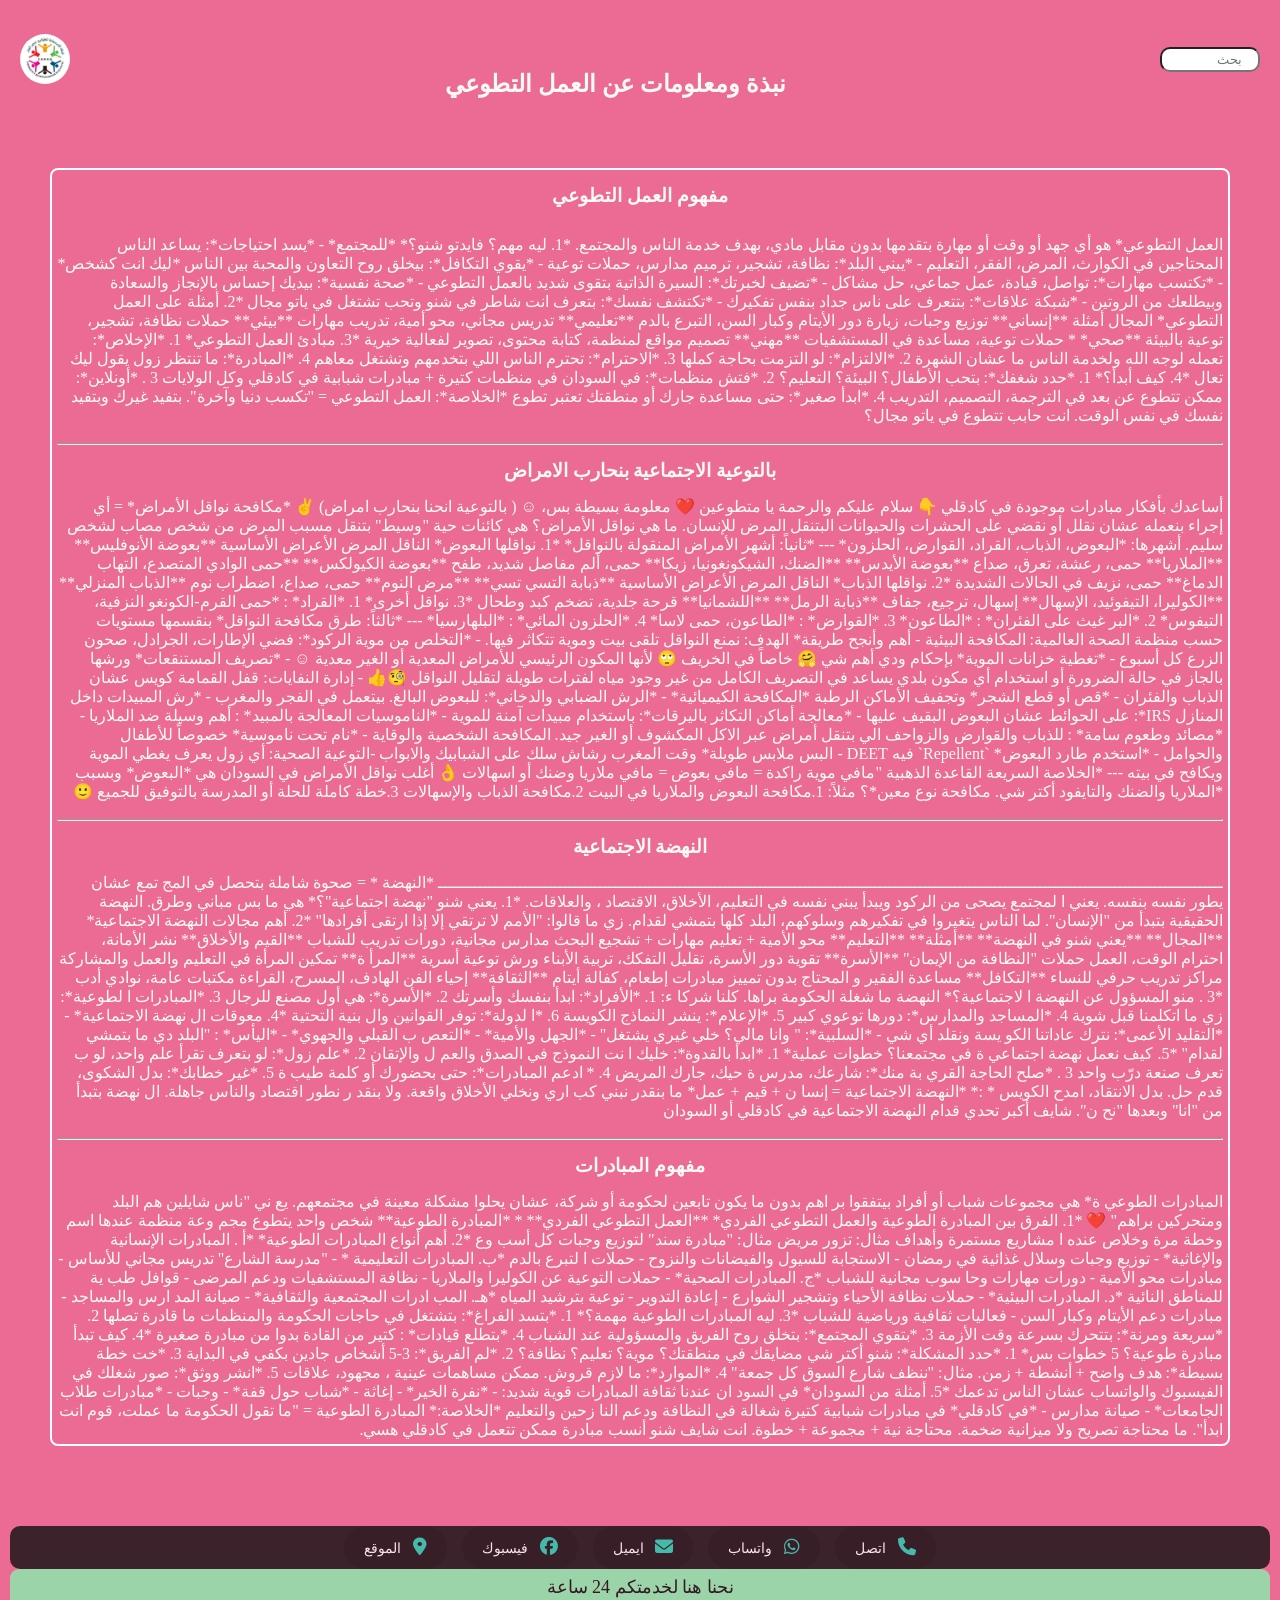
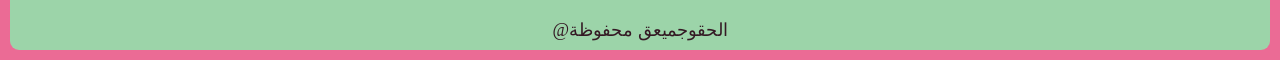
==== date.html @ 65541bb2 "Add files via upload" ====
<!DOCTYPE html>
<html lang="ar">
<head>
    <meta charset="UTF-8">
    <meta name="viewport" content="width=device-width, initial-scale=1.0">
     <meta name="author" content="Emad bred">
<title>الانسانية اول</title>
<link rel="stylesheet" href="https://cdnjs.cloudflare.com/ajax/libs/font-awesome/6.5.0/css/all.min.css">

<meta name="viewport" content="width=device-width, initial-scale=1.0">
<link rel="stylesheet" href="steyl.css">
</head>
<body>
    <div class="home">
    <div class="contenar_date">
      <nav>
        <img  class="logo" src="img/logo.jpg" alt="جاري التحميل...">
        <h2>نبذة ومعلومات عن العمل التطوعي</h2>
        <input id="dd" type="search" placeholder="بحث">
       </nav>
       </div>
       <div dir="rtl" class="dd">
        <p>
        <legend><h3>مفهوم العمل التطوعي</h3></legend>
        <br>
        العمل التطوعي* هو أي جهد أو وقت أو مهارة
             بتقدمها بدون مقابل مادي، بهدف خدمة
              الناس والمجتمع. *1. ليه
               مهم؟ فايدتو شنو؟* *للمجتمع* - *يسد احتياجات*:
               يساعد الناس المحتاجين في الكوارث، المرض، 
              الفقر، التعليم - *يبني البلد*: نظافة، تشجير،
               ترميم مدارس، حملات توعية - *يقوي التكافل*:
               بيخلق روح التعاون والمحبة بين الناس *ليك 
              انت كشخص* - *تكتسب مهارات*: تواصل، قيادة،
               عمل جماعي، حل مشاكل - *تضيف لخبرتك*:
               السيرة الذاتية بتقوى شديد بالعمل التطوعي - 
              *صحة نفسية*: بيديك إحساس بالإنجاز والسعادة
               وبيطلعك من الروتين - *شبكة علاقات*: بتتعرف 
              على ناس جداد بنفس تفكيرك - *تكتشف نفسك*:
               بتعرف انت شاطر في شنو وتحب تشتغل في
               ياتو مجال *2. أمثلة على العمل التطوعي*
               المجال أمثلة **إنساني** توزيع وجبات،
               زيارة دور الأيتام وكبار السن، التبرع
               بالدم **تعليمي** تدريس مجاني، محو 
              أمية، تدريب مهارات **بيئي** حملات
               نظافة، تشجير، توعية بالبيئة **صحي*
              * حملات توعية، مساعدة في المستشفيات 
              **مهني** تصميم مواقع لمنظمة، كتابة
               محتوى، تصوير لفعالية خيرية *3. مبادئ
               العمل التطوعي* 1. *الإخلاص*: تعمله لوجه
               الله ولخدمة الناس ما عشان الشهرة 2.
               *الالتزام*: لو التزمت بحاجة كملها 3. 
              *الاحترام*: تحترم الناس اللي بتخدمهم 
              وتشتغل معاهم 4. *المبادرة*: ما تنتظر
               زول يقول ليك تعال *4. كيف أبدأ؟* 1. *حدد
               شغفك*: بتحب الأطفال؟ البيئة؟ التعليم؟ 2.
               *فتش منظمات*: في السودان في منظمات كتيرة
               + مبادرات شبابية في كادقلي وكل الولايات 3
              . *أونلاين*: ممكن تتطوع عن بعد في الترجمة،
               التصميم، التدريب 4. *ابدأ صغير*: حتى مساعدة
               جارك أو منطقتك تعتبر تطوع *الخلاصة*: العمل
               التطوعي = "تكسب دنيا وآخرة". بتفيد غيرك
               وبتفيد نفسك في نفس الوقت. انت حابب
             تتطوع في ياتو مجال؟ 
            </p>
            <br>
            <hr>
      <div class="cc">
                <p>
                    <h3>بالتوعية
                         الاجتماعية بنحارب الامراض</h3>
                    أساعدك بأفكار مبادرات موجودة في كادقلي 👇
                     سلام عليكم
                      والرحمة يا متطوعين ❤️ معلومة بسيطة بس، 
                     ☺️ ( بالتوعية انحنا بنحارب امراض) ✌️ 
                     *مكافحة نواقل الأمراض* = أي إجراء بنعمله عشان نقلل أو نقضي على الحشرات والحيوانات البتنقل المرض للإنسان. ما هي نواقل الأمراض؟ هي كائنات حية "وسيط" بتنقل مسبب المرض من شخص مصاب لشخص سليم. أشهرها: *البعوض، الذباب، القراد، القوارض، الحلزون* --- *ثانياً: أشهر الأمراض المنقولة بالنواقل* *1. نواقلها البعوض* الناقل المرض الأعراض الأساسية **بعوضة الأنوفليس** **الملاريا** حمى، رعشة، تعرق، صداع **بعوضة الأيدس** 
                     **الضنك، الشيكونغونيا، زيكا** حمى، ألم مفاصل
                      شديد، طفح **بعوضة الكيولكس** **حمى الوادي 
                     المتصدع، التهاب الدماغ** حمى، نزيف في
                      الحالات الشديدة *2. نواقلها الذباب* 
                     الناقل المرض الأعراض الأساسية 
                     **ذبابة التسي تسي** **مرض النوم**
                      حمى، صداع، اضطراب نوم **الذباب 
                     المنزلي** **الكوليرا، التيفوئيد، 
                     الإسهال** إسهال، ترجيع، جفاف 
                     **ذبابة الرمل** **اللشمانيا**
                      قرحة جلدية، تضخم كبد وطحال
                      *3. نواقل أخرى* 1. *القراد*
                      : *حمى القرم-الكونغو
                      النزفية، التيفوس* 2. *البر
                     غيث على الفئران* : *الطاعون* 3. 
                     *القوارض* : *الطاعون، حمى لاسا* 4.
                      *الحلزون المائي* : *البلهارسيا*
                      --- *ثالثاً: طرق مكافحة النواقل*
                      بنقسمها مستويات حسب منظمة الصحة 
                     العالمية: المكافحة البيئية 
                     - أهم وأنجح طريقة* الهدف:
                      نمنع النواقل تلقى بيت وموية 
                     تتكاثر فيها. - *التخلص من موية 
                     الركود*: فضي الإطارات، الجرادل،
                      صحون الزرع كل أسبوع - *تغطية
                      خزانات الموية* بإحكام ودي 
                     أهم شي 🤗 خاصاً في الخريف 🙄 لأنها
                      المكون الرئيسي للأمراض المعدية
                      أو الغير معدية ☺️ - *تصريف 
                     المستنقعات* ورشها بالجاز في حالة 
                     الضرورة أو استخدام أي مكون بلدي
                      يساعد في التصريف الكامل من غير 
                     وجود مياه لفترات طويلة لتقليل 
                     النواقل 🧐👍 - إدارة
                      النفايات: قفل القمامة كويس عشان
                      الذباب والفئران - *قص أو قطع الشجر*
                      وتجفيف الأماكن الرطبة *المكافحة 
                     الكيميائية* - *الرش الضبابي 
                     والدخاني*: للبعوض البالغ.
                      بيتعمل في الفجر والمغرب 
                     - *رش المبيدات داخل المنازل IRS*: على الحوائط عشان البعوض البقيف عليها - *معالجة أماكن التكاثر باليرقات*: باستخدام مبيدات آمنة للموية - *الناموسيات المعالجة بالمبيد* : أهم وسيلة ضد الملاريا - *مصائد وطعوم سامة* : للذباب والقوارض والزواحف الي بتنقل أمراض عبر الاكل المكشوف أو الغير جيد. المكافحة الشخصية والوقاية - *نام تحت ناموسية* خصوصاً للأطفال والحوامل - *استخدم طارد
                      البعوض* `Repellent` فيه DEET - البس ملابس طويلة* وقت المغرب 
                     رشاش سلك على الشبابيك والابواب -التوعية الصحية: أي زول يعرف يغطي الموية ويكافح في بيته --- *الخلاصة السريعة القاعدة الذهبية "مافي موية راكدة = مافي بعوض = مافي ملاريا وضنك أو اسهالات 👌 أغلب نواقل الأمراض في السودان هي *البعوض* وبسبب *الملاريا والضنك والتايفود أكتر شي. مكافحة نوع معين*؟ مثلاً: 1.مكافحة البعوض والملاريا في البيت 2.مكافحة الذباب والإسهالات 3.خطة كاملة للحلة أو المدرسة بالتوفيق للجميع 🙂
                </p>
            </div>
            <br>
            <hr>
       <div class="cc">
                <p>
                    <h3>النهضة الاجتماعية</h3>
                    ـــــــــــــــــــــــــــــــــــــــــــــــــــــــــــــــــــــــــــــــــــــــــــــــــــــــــــــــــــــــــــــــــــــــــــــــــــــــــــــ 
                    *النهضة 
                    * = صحوة شاملة بتحصل في المج
                    تمع عشان يطور نفسه بنفسه. يعني ا
                    لمجتمع يصحى من الركود ويبدأ يبني
                     نفسه في التعليم، الأخلاق، الاقتصاد
                    ، والعلاقات. *1. يعني شنو "نهضة اجتماعية"؟* هي ما بس مباني 
                    وطرق. النهضة الحقيقية بتبدأ من "الإنسان". لما الناس يتغيروا في تفكيرهم وسلوكهم، البلد كلها بتمشي لقدام. زي ما قالوا: "الأمم لا ترتقي إلا إذا ارتقى أفرادها" *2. أهم مجالات النهضة الاجتماعية* **المجال** **يعني شنو في النهضة** **أمثلة** **التعليم** محو الأمية + تعليم مهارات
                     + تشجيع البحث مدارس مجانية، دورات
                     تدريب للشباب **القيم والأخلاق** نشر 
                     الأمانة، احترام الوقت، العمل حملات 
                    "النظافة من الإيمان" **الأسرة** تقوية 
                    دور الأسرة، تقليل التفكك، تربية 
                    الأبناء ورش توعية أسرية **المرأ
                    ة** تمكين المرأة في التعليم والعمل 
                    والمشاركة مراكز تدريب حرفي للنساء
                     **التكافل** مساعدة الفقير و
                    المحتاج بدون تمييز مبادرات إطعام،
                     كفالة أيتام **الثقافة** إحياء
                     الفن الهادف، المسرح، القراءة 
                    مكتبات عامة، نوادي أدب *3
                    . منو المسؤول عن النهضة ا
                    لاجتماعية؟* النهضة ما شغلة
                     الحكومة براها. كلنا شركا
                    ء: 1. *الأفراد*: ابدأ بنفسك
                     وأسرتك 2. *الأسرة*: هي أول
                     مصنع للرجال 3. *المبادرات ا
                    لطوعية*: زي ما اتكلمنا قبل
                     شوية 4. *المساجد والمدارس*: 
                    دورها توعوي كبير 5. *الإعلام*: 
                    ينشر النماذج الكويسة 6. *ا
                    
                    
                    لدولة*: توفر القوانين وال
                    بنية التحتية *4. معوقات ال
                    نهضة الاجتماعية* - *التقليد
                     الأعمى*: نترك عاداتنا الكو
                    يسة ونقلد أي شي - *السلبية*: "
                    وانا مالي؟ خلي غيري يشتغل"
                     - *الجهل والأمية* - *التعص
                    ب القبلي والجهوي* - *اليأس*
                    : "البلد دي ما بتمشي لقدام"
                     *5. كيف نعمل نهضة اجتماعي
                    ة في مجتمعنا؟ خطوات عملية*
                     1. *ابدأ بالقدوة*: خليك ا
                    نت النموذج في الصدق والعم
                    ل والإتقان 2. *علم زول*: لو
                     بتعرف تقرأ علم واحد، لو ب
                    تعرف صنعة درّب واحد 3
                    . *صلح الحاجة القري
                    بة منك*: شارعك، مدرس
                    ة حيك، جارك المريض 4. *
                    ادعم المبادرات*: حتى 
                     بحضورك أو كلمة طيب
                    
                    ة 5. *غير خطابك*: بدل
                     الشكوى، قدم حل. بدل 
                    الانتقاد، امدح الكويس *
                    :* *النهضة الاجتماعية = إنسا
                    ن + قيم + عمل* ما بنقدر نبني كب
                    
                    اري ونخلي الأخلاق واقعة. ولا بنقد
                    ر نطور اقتصاد والناس جاهلة. ال
                    
                    نهضة بتبدأ من "انا" وبعدها "نح
                    ن". شايف أكبر تحدي قدام النهضة 
                    الاجتماعية في كادقلي أو السودان
                  

                </p>
       </div>
       <br>
       <hr>
        <div class="cc">
        <p>
            <h3>مفهوم المبادرات</h3>
           المبادرات الطوعي
           ة* هي مجموعات شباب أو أفراد بيتفقوا بر
           
           اهم بدون ما يكون تابعين لحكومة أو شركة،
            عشان يحلوا مشكلة معينة في مجتمعهم. يع
           ني "ناس شايلين هم البلد ومتحركين براهم" ❤️
            *1. الفرق بين المبادرة الطوعية والعمل 
           التطوعي الفردي* **العمل التطوعي الفردي** *
           *المبادرة الطوعية** شخص واحد يتطوع مجم
           
           وعة منظمة عندها اسم وخطة مرة وخلاص عنده
           ا مشاريع مستمرة وأهداف مثال: تزور مريض 
           مثال: "مبادرة سند" لتوزيع وجبات كل أسب
           وع *2. أهم أنواع المبادرات الطوعية* *أ
           . المبادرات الإنسانية والإغاثية* - توزيع
            وجبات وسلال غذائية في رمضان - الاستجابة
            للسيول والفيضانات والنزوح - حملات ا
           لتبرع بالدم *ب. المبادرات التعليمية
           * - "مدرسة الشارع" تدريس مجاني للأساس 
           - مبادرات محو الأمية - دورات مهارات وحا
           سوب مجانية للشباب *ج. المبادرات الصحية*
            - حملات التوعية عن الكوليرا والملاريا -
            نظافة المستشفيات ودعم المرضى - قوافل طب
           ية للمناطق النائية *د. المبادرات البيئية* -
            حملات نظافة الأحياء وتشجير الشوارع - إعادة
            التدوير - توعية بترشيد المياه *هـ. المب
           
           ادرات المجتمعية والثقافية* - صيانة المد
           ارس والمساجد - مبادرات دعم الأيتام وكبار 
           السن - فعاليات ثقافية ورياضية للشباب *3.
            ليه المبادرات الطوعية مهمة؟* 1. *بتسد
            الفراغ*: بتشتغل في حاجات الحكومة 
           والمنظمات ما قادرة تصلها 2. *سريعة
            ومرنة*: بتتحرك بسرعة وقت الأزمة 3.
            *بتقوي المجتمع*: بتخلق روح الفريق
            والمسؤولية عند الشباب 4. *بتطلع قيادات*
           : كتير من القادة بدوا من مبادرة
            صغيرة *4. كيف تبدأ مبادرة طوعية؟
            5 خطوات بس* 1. *حدد المشكلة*: شنو
            أكتر شي مضايقك في منطقتك؟ موية؟
            تعليم؟ نظافة؟ 2. *لم الفريق*: 3-5 أشخاص
            جادين بكفي في البداية 3. *خت خطة بسيطة*:
            هدف واضح + أنشطة + زمن. مثال: 
           "ننظف شارع السوق كل جمعة" 4. *الموارد*:
            ما لازم قروش. ممكن مساهمات عينية
           ، مجهود، علاقات 5. *انشر ووثق*: صور
            شغلك في الفيسبوك والواتساب عشان الناس
            تدعمك *5. أمثلة من السودان* في السود
           ان عندنا ثقافة المبادرات قوية شديد:
            - *نفرة الخير* - إغاثة - *شباب
            حول قفة* - وجبات - *مبادرات طلاب الجامعات* 
           - صيانة مدارس - *في كادقلي* في مبادرات
            شبابية كتيرة شغالة في النظافة ودعم النا
           زحين والتعليم *الخلاصة:* المبادرة الطوعية
            = "ما تقول الحكومة ما عملت، قوم انت ابدأ". 
           
           ما محتاجة تصريح ولا ميزانية ضخمة. محتاجة
            نية + مجموعة + خطوة. انت شايف شنو أنسب 
           مبادرة ممكن تتعمل في كادقلي هسي.
        </p>
       </div>
       </div>
    <footer>
          <div class="midye">
    <div class="contact-icons">
    <a href="tel:0920303796"><i class="fa-solid fa-phone"></i> اتصل</a>
    <a href="https://chat.whatsapp.com/FJrBCVlf0xqBAKrUSLNSUB"><i class="fa-brands fa-whatsapp"></i> واتساب</a>
    <a href="4x4vip0@gmail.com"><i class="fa-solid fa-envelope"></i> ايميل</a>
    <a href="https://facebook.com/groups/2091799475108372/"><i class="fa-brands fa-facebook"></i> فيسبوك</a>
    <a href="https://maps.google.com/?q=Ed+Da`ein+South+Darfur"><i class="fa-solid fa-location-dot"></i> الموقع</a>
</div>
</div>
<p>نحنا هنا لخدمتكم 24 ساعة <br><br> الحقوجميعق محفوظة@</p>
    </footer>
    </div>
</body>
</html>
---- steyl.css ----
* {
    margin: 0;
    padding: 0;
    box-sizing: border-box;

}
html body{
    height: 100%;
    min-height: 100vh;
    background-color: #ff69b4;
}
footer{
    margin-top: auto;
    text-align: center;
    padding: 10px;
    color: white;
    direction: rtl;

}
.home {
    height: auto;
    background: rgb(235, 107, 149);
    color: rgb(255, 251, 243);
    overflow: hidden;
}

.contenar {
    margin: 0 rem;
    height: 100%;
}

a {
    text-decoration: none;

}

ul {
    list-style: none;

}

nav {
    padding: 20px;
    display: flex;
    justify-content: space-between;
    align-items: center;
}

nav ul {
    display: flex;
    align-items: center;
}

nav .logo {
    width: 50px;
    border-radius: 50%;
}

nav ul a {
    color: rgb(255, 252, 252);
    padding: 2px;
    background: transparent;
    border-radius: 10px;
    margin: 0 7px;
    border: 1px solid rgb(255, 255, 255);
    


}

a:hover {
    transition: all .5s;
    border-radius: 8px;
    padding: 3px;
    border: 2px solid black;
    background: #ffffff55;
}

.home .content {
    display: flex;
    justify-content: space-between;
    align-items: center;
    height: 30%;
    margin: 40px 20px;
}

span {
    color: rgba(32, 242, 207, 0.845);
    font-size: 50px;
    font-size: 50px;
    font-family: 'Gill Sans', 'Gill Sans MT', Calibri, 'Trebuchet MS', sans-serif;
}

.home .content h1 {
    color: white;
    font-size: 25px;
    font-family: Verdana, Geneva, Tahoma, sans-serif;
}

i {

    color: rgba(32, 242, 207, 0.845);
    line-height: 1.2;
font-size: large;
     font-family: Verdana, Geneva, Tahoma, sans-serif;
}
p {
    width: 80%;
    font-size: 18px;
    font-weight: 300px;
    line-height: 1.2;
    
}


.home .content img {
    width: 250px;
    border-radius: 10px;
    border: solid 1px wheat;
    animation: animation1 1.5s ease-in;

}

#a {
    color: #0162be;
    font-size: 18px;
    background: white;
    border-radius: 8px;
    margin-left: 90px;
}

.midye {
    width: 100%;
    height: 20%;
    background: #111;
    border-radius: 10px;
}

.midye ul li a {
    color: whitesmoke;
    margin: 0 0;
    text-align: center;
    align-items: center;
    padding: 7px;

}
.midye ul li{
         padding: 5px;
}

h4 {
    color: rgb(243, 113, 157);
    margin: 5px;
}

.contenar_date nav h2 {
    margin-top: 50px;
    font-size: bold x-large;

}

input {
    cursor: pointer;
    width: 100px;
    padding: 3px;
    text-align: right;
    border-radius: 10px;
}

input:hover {
    cursor: pointer;
    background: transparent;
    border: solid wheat;
}

.dd {
    margin: 50px;
    border: solid white 2px;
    padding: 5px 5px;
    border-radius: 8px;

}

.dd p {
    font-size: 18px;
    font-weight: 300px;
    line-height: 1.2;
}

.cc h3 {
    padding: 5px 5px;
}

.viduo {
     width: auto;
    text-align: center;
    align-items: center;
    border: solid 3px;
    margin: 0 10px;
    background: #0162be;
}

.viduo video {
      height: 300px;
    width: 500px;
    padding: 20px;
    border: solid rgb(255, 255, 255) 2px;
    border-radius: 8px;
    margin: 10px;
  
}

.home #p {
    text-align: center;
    align-items: center;
    ;
}

.home .veo {
    display: flex;
    justify-content: space-between;
    margin: 20px 30px;
    padding: 10px;
}

.home .veo table td,
th {
    border: solid white 1px;
    border-radius: 8px;
    padding: 3px;
    margin: 5px;
}

table {
    border: solid white 2px;
    border-radius: 8px;
    padding: 5px;
     width:70%;
}

.home .veo table tr th {
    padding: 5px;
    background: #f59f1d;
}

.home .veo .ls {
    display: flex;
    justify-content: space-between;
    width: 180px;
    margin: 8px;
    border-left: solid white 2px;
    padding: 5px;
    text-align: center;
    font-weight: 300;
    line-break: 5px;
}

.home .veo .ls #summary1 {
    border: solid rgb(255, 255, 255) 2px;
    border-radius: 8px;
    width: 300px;
    padding: 5px;
    background: #dca225;
    height: 30px;
}

.home .veo .sl {
    width: 180px;
    margin: 8px;
    border-left: solid white 2px;
    padding: 5px;
    text-align: center;
    font-weight: 300;
    line-break: 5px;
}

.home .veo .sl #summary2 {
    border: solid rgb(255, 255, 255) 2px;
    border-radius: 8px;
    padding: 3px;
    background: #dca225;
    margin: 2px;
    width: 180px;
    height: 30px;
}
 .gg .dd .x img{
    cursor: pointer;
    height: 300px;
    width: 380px;
    margin: 8px 10px;
}
.gg .dd .x{
    background: #0746c5;
    display: flex;
    justify-content: space-between;
}
.gg .dd .x #k{
    cursor: pointer;
    height: auto;
    width: 380px;
    margin: 8px 10px;
}
.m{
    display: flex;
    justify-content: space-between;
}
.gg{
    width: 100%;
    margin: auto;
    justify-content: center;
}

h3 {
    text-align: center;
    margin: 10px;
}

.content_text {
    margin: auto;
    width: 80%;
}

@media (min-width: 1500px) {
    .home {
        max-width: 80px;
        margin: 0 auto; /* بخلي المحتوى في نص الشاشة */
    }
    h1 {
        font-size: 2.5em;
    }
}

@media (max-width:750px) {
   .home, nav, .content, #imh, .gg, .x, .veo{
    flex-direction: column;
    justify-content: center;
    
   }
   table{
    width: 100%;
   }
   .m{
    width: 100%;
    display: flex;
    justify-content: space-around;
   }
   .dd img, #o{
           justify-content: center;
    width: 100%;
    margin: auto;
   }
   .o{
     width: 100%;
     justify-content: center;
     display: flex;
   }
   #imh,#i, #o { 
    justify-content: center;
    width: 100%;
    margin: auto;
   }
   .x video, #s, .dd, #i, #o {
    justify-content: center;
    width: 100%;
    margin: auto;
   }
   .gg #imh{
      width: 100%;
    margin: auto;
    justify-content: center;
    justify-content: center;
    width: 100vh;
    align-items: center;
    text-align: center;
   }
   nav ul li #dhd{
            flex-direction: column;
    justify-content: center;
   }
.content_text,.content{
    width: 90%;

}
.home, .gg, .viduo {
    align-items:center ;
       flex-direction: column;
    justify-content: center;
    
}

nav {
    align-items: center;
    text-align: center;
    width: 100%;
    overflow: visible;
    display: flex;
    justify-content: right;
      flex-direction: column;
    justify-content: center;
    
     
}
nav .logo{
    margin:10px;
    display: flex;
    justify-content:center;
}
}
@keyframes animation1 {
    0% {
        transform: translateY(500px);
    }

    100% {
        transform: translateY(0);
    }
}
#h2{
    text-align: center;
    margin-top: 10px;
}
.x{
    width: 100%;
    text-align: center;
    align-items: center;
    margin: auto;
}
.x img{
    width: 100%;
    border-radius: 8px;
    height: 300px;
}
#j{
     width: 100%;
    text-align: center;
    align-items: center;
    margin: auto;
    
}
#j video{
      width: 100%;
    text-align: center;
    border-radius: 8px;
    align-items: center;
    margin: auto;
}
footer .midye .contact-icons {
    display: flex;
    flex-wrap: wrap;
    justify-content: center;
    gap: 15px;
    margin-top: 20px;
}

footer .midye .contact-icons a {
    color: white;
    text-decoration: none;
    background: rgba(0,0,0,0.3);
    padding: 12px 20px;
    border-radius: 50px;
    font-size: 1em;
    transition: 0.3s;
}

footer .midye .contact-icons a:hover {
    background: #25D366; /* لون الواتساب */
    transform: scale(1.);
}

footer .midye .contact-icons i {
    margin-left: 8px; /* مسافة بين الايقونة والكلام */
}

/* القائمة */
.home .contenar nav a {
    color: white;
    text-decoration: none;
    padding: 5px;
    border-radius: 15px;
   transition: 0.1s;
}
.home .contenar nav a:hover {
    background: rgba(255,255,255,0.4);
     
}

/* الفوتر */
footer {
    margin:auto ;
    font-size: 0.9em;
    opacity: 0.8;
    
}
footer  p{
    width: 100%;
    border-radius: 9px;
    padding: 8px;
    background: #89efaf;
    color: rgb(7, 5, 8);
    align-items: center;
    justify-content:center;
}
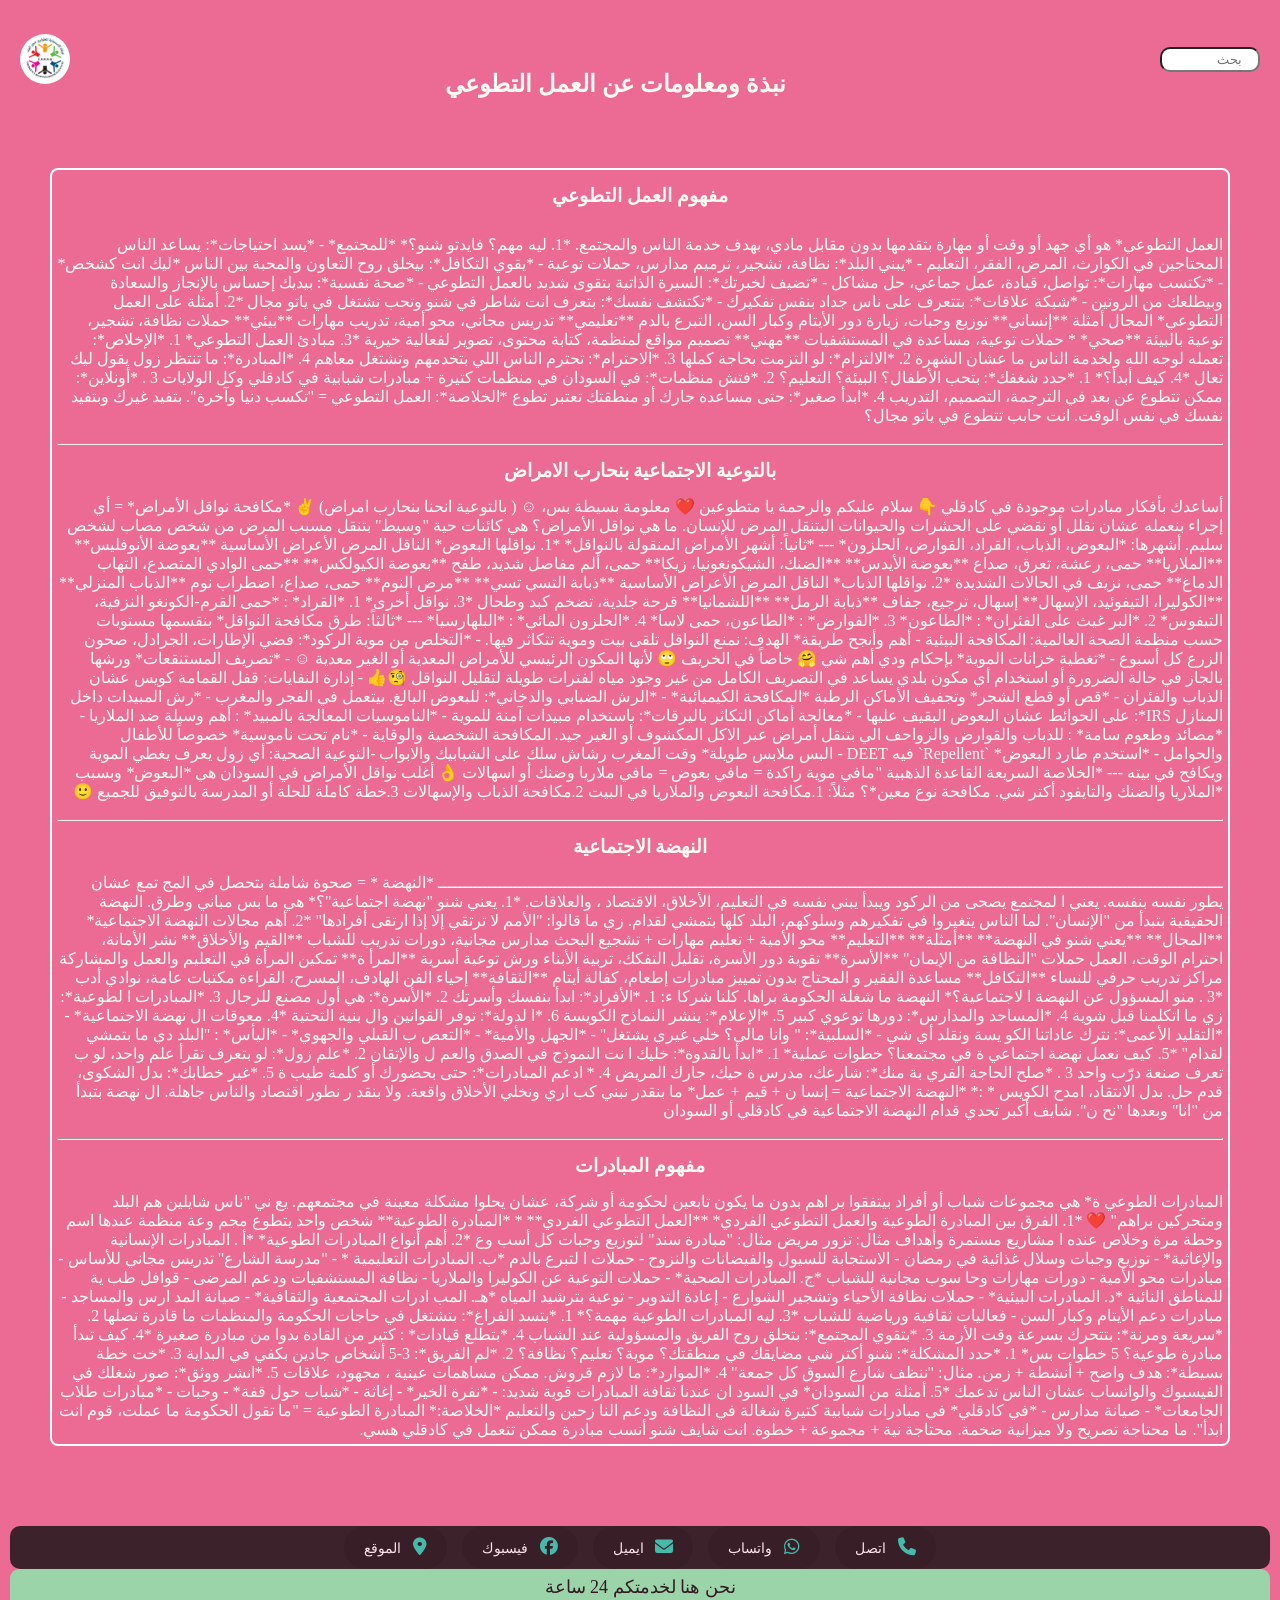
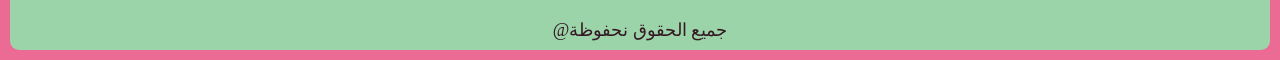
==== commit e35c20ac: "Update print statement from 'Hello' to 'Goodbye'" ====
--- a/date.html
+++ b/date.html
@@ -273,8 +273,8 @@
     <a href="https://maps.google.com/?q=Ed+Da`ein+South+Darfur"><i class="fa-solid fa-location-dot"></i> الموقع</a>
 </div>
 </div>
-<p>نحنا هنا لخدمتكم 24 ساعة <br><br> الحقوجميعق محفوظة@</p>
+<p>نحن هنا لخدمتكم 24 ساعة <br><br> جميع الحقوق نحفوظة@</p>
     </footer>
     </div>
 </body>
-</html>+</html>
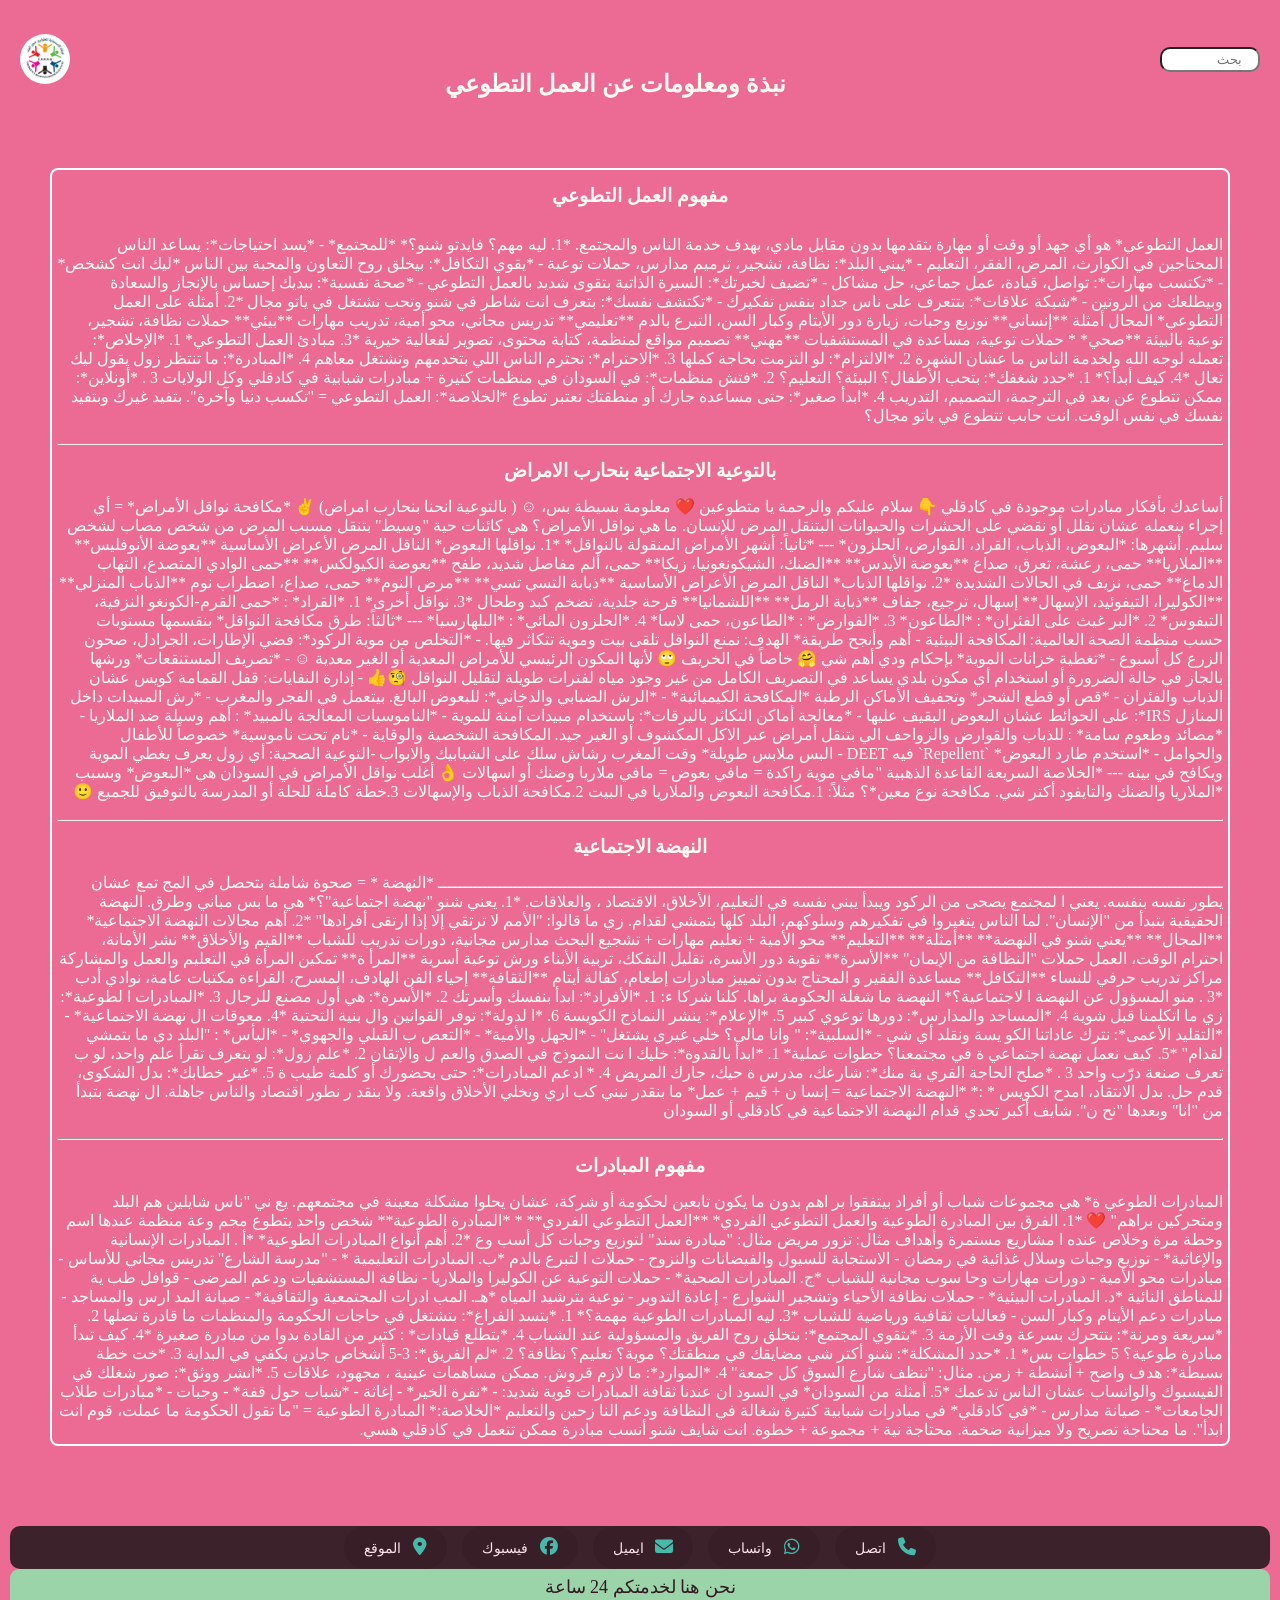
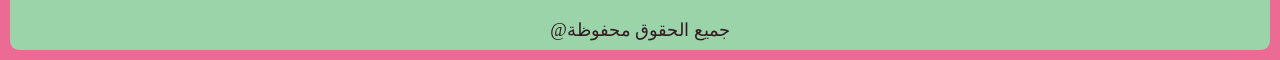
==== commit 34bff4a7: "Update print statement from 'Hello' to 'Goodbye'" ====
--- a/date.html
+++ b/date.html
@@ -273,7 +273,7 @@
     <a href="https://maps.google.com/?q=Ed+Da`ein+South+Darfur"><i class="fa-solid fa-location-dot"></i> الموقع</a>
 </div>
 </div>
-<p>نحن هنا لخدمتكم 24 ساعة <br><br> جميع الحقوق نحفوظة@</p>
+<p>نحن هنا لخدمتكم 24 ساعة <br><br> جميع الحقوق محفوظة@</p>
     </footer>
     </div>
 </body>
